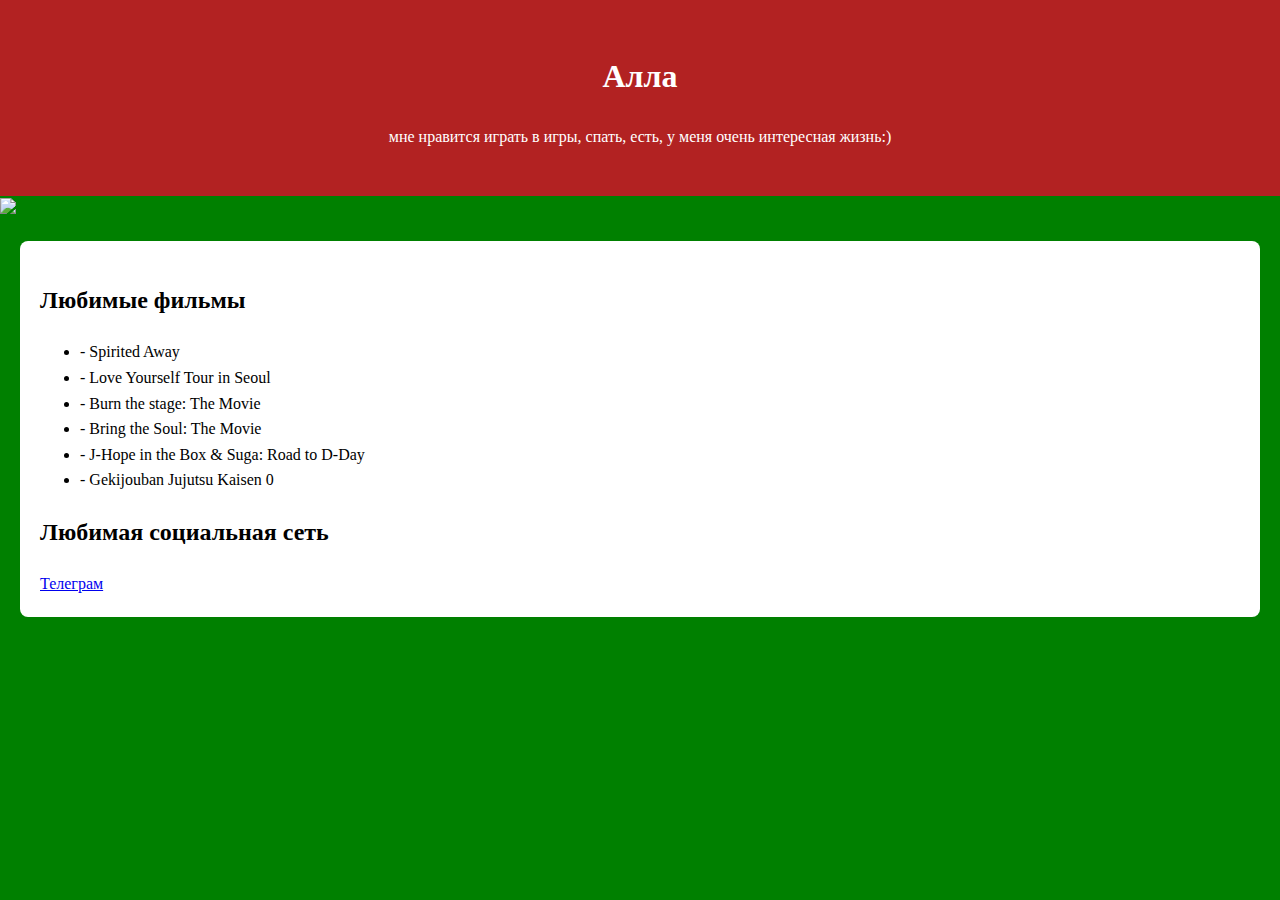
==== task1/index.html @ 820dacc0 "Update index.html" ====
<!DOCTYPE html>
<html lang="ru">

<head>
    <meta charset="UTF-8">
        <title>Задание 1</title>
    <link rel="stylesheet" href="styles.css">
</head>

<body>
<header>
    <h1>Алла</h1>
    <p>мне нравится играть в игры, спать, есть, у меня очень интересная жизнь:)</p>   
</header>
<section_0>    
    <img class=".image" src="https://i.pinimg.com/1200x/9a/45/a9/9a45a972882ae94a6638720d38893088.jpg">
</section_0>    
<section id="html">
    <h2>Любимые фильмы</h2>
    <ul> 
    <li>- Spirited Away</li>
    <li>- Love Yourself Tour in Seoul</li>
    <li>- Burn the stage: The Movie</li>
    <li>- Bring the Soul: The Movie</li>
    <li>- J-Hope in the Box & Suga: Road to D-Day</li>
    <li>- Gekijouban Jujutsu Kaisen 0</li> 
    </ul>
    <h2>Любимая социальная сеть</h2>
    <a href="https://telegram.org/">Телеграм</a>
</section>
<body>
    
</html>
---- task1/styles.css ----
body {
     font-family: Times New Roman, sans-serif;
     margin: 0;
     padding: 0;
     background-color: #008000;
     line-height: 1.6;
}     
header {
    background-color: #B22222;
    color: white;
    text-align: center;
    padding: 30px 0;
}
.image {
     width: 150px;
     height: 150px;
     border: 20px solid black;
     flex-direction: colum;
}       
section {
    padding: 20px;
    margin: 20px;
    background-color: white;
    border-radius: 8px;    
}
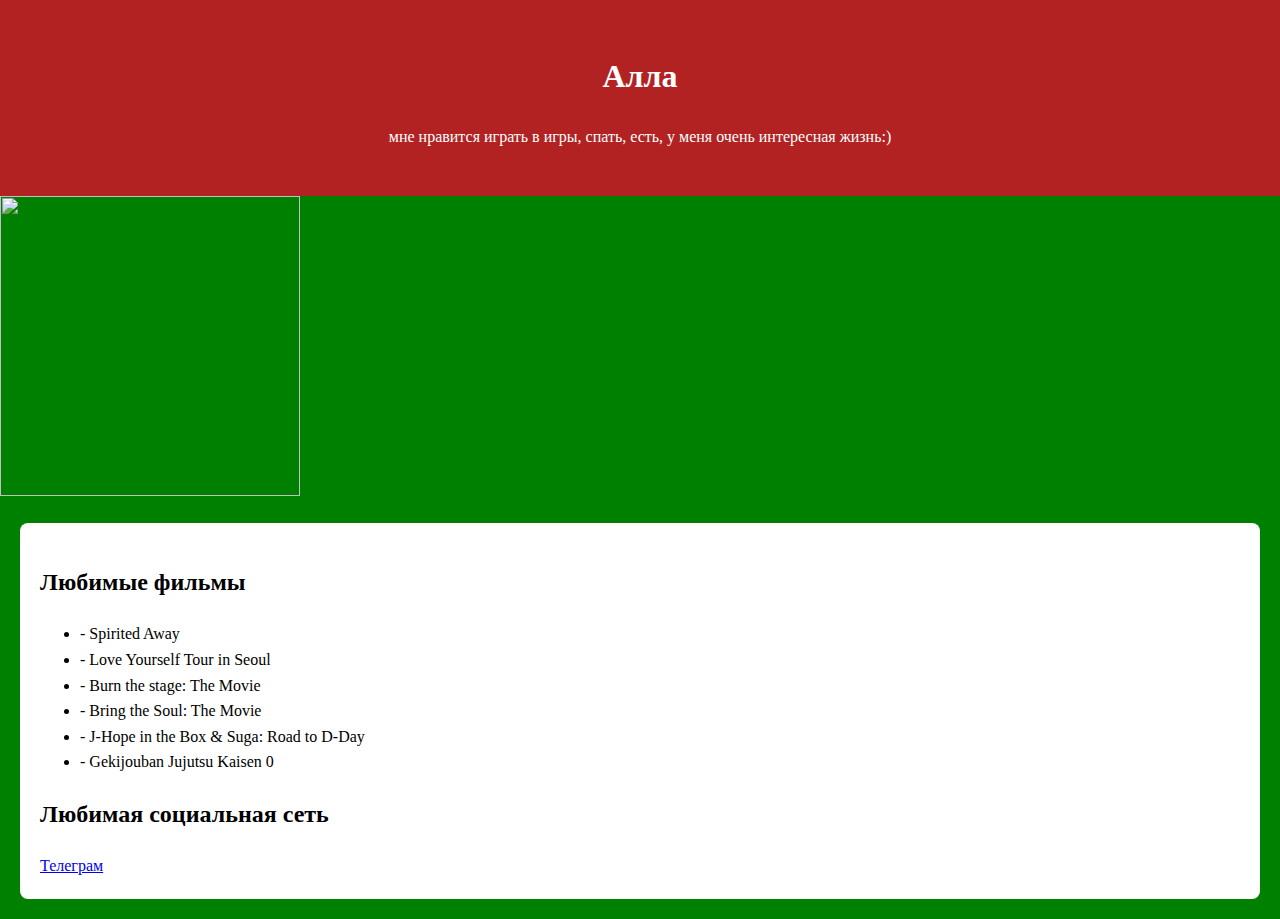
==== commit 53a50a49: "Update index.html" ====
--- a/task1/index.html
+++ b/task1/index.html
@@ -12,9 +12,10 @@
     <h1>Алла</h1>
     <p>мне нравится играть в игры, спать, есть, у меня очень интересная жизнь:)</p>   
 </header>
-<section_0>    
-    <img class=".image" src="https://i.pinimg.com/1200x/9a/45/a9/9a45a972882ae94a6638720d38893088.jpg">
-</section_0>    
+<img class=".image" 
+    src="https://i.pinimg.com/1200x/9a/45/a9/9a45a972882ae94a6638720d38893088.jpg"
+    width="300"
+    height="300" />   
 <section id="html">
     <h2>Любимые фильмы</h2>
     <ul> 
--- a/task1/styles.css
+++ b/task1/styles.css
@@ -11,7 +11,7 @@
     text-align: center;
     padding: 30px 0;
 }
-.image {
+section_0 {
      width: 150px;
      height: 150px;
      border: 20px solid black;
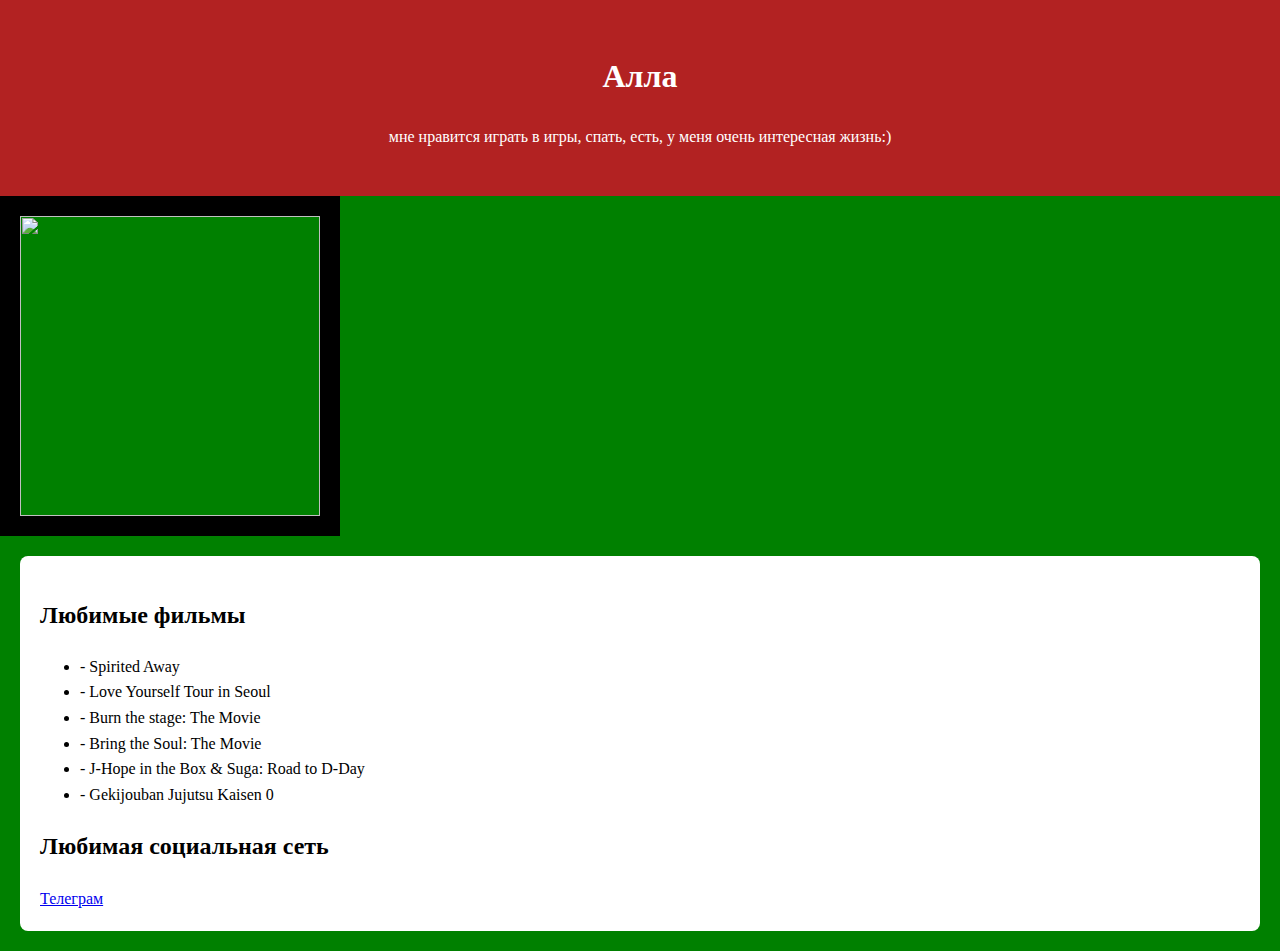
==== commit ca0924db: "Update index.html" ====
--- a/task1/index.html
+++ b/task1/index.html
@@ -14,8 +14,11 @@
 </header>
 <img class=".image" 
     src="https://i.pinimg.com/1200x/9a/45/a9/9a45a972882ae94a6638720d38893088.jpg"
-    width="300"
-    height="300" />   
+    width="300px"
+    height="300px"
+    border="20px solid black"
+    flex-destination="center"
+    />   
 <section id="html">
     <h2>Любимые фильмы</h2>
     <ul> 
--- a/task1/styles.css
+++ b/task1/styles.css
@@ -10,13 +10,7 @@
     color: white;
     text-align: center;
     padding: 30px 0;
-}
-section_0 {
-     width: 150px;
-     height: 150px;
-     border: 20px solid black;
-     flex-direction: colum;
-}       
+}     
 section {
     padding: 20px;
     margin: 20px;
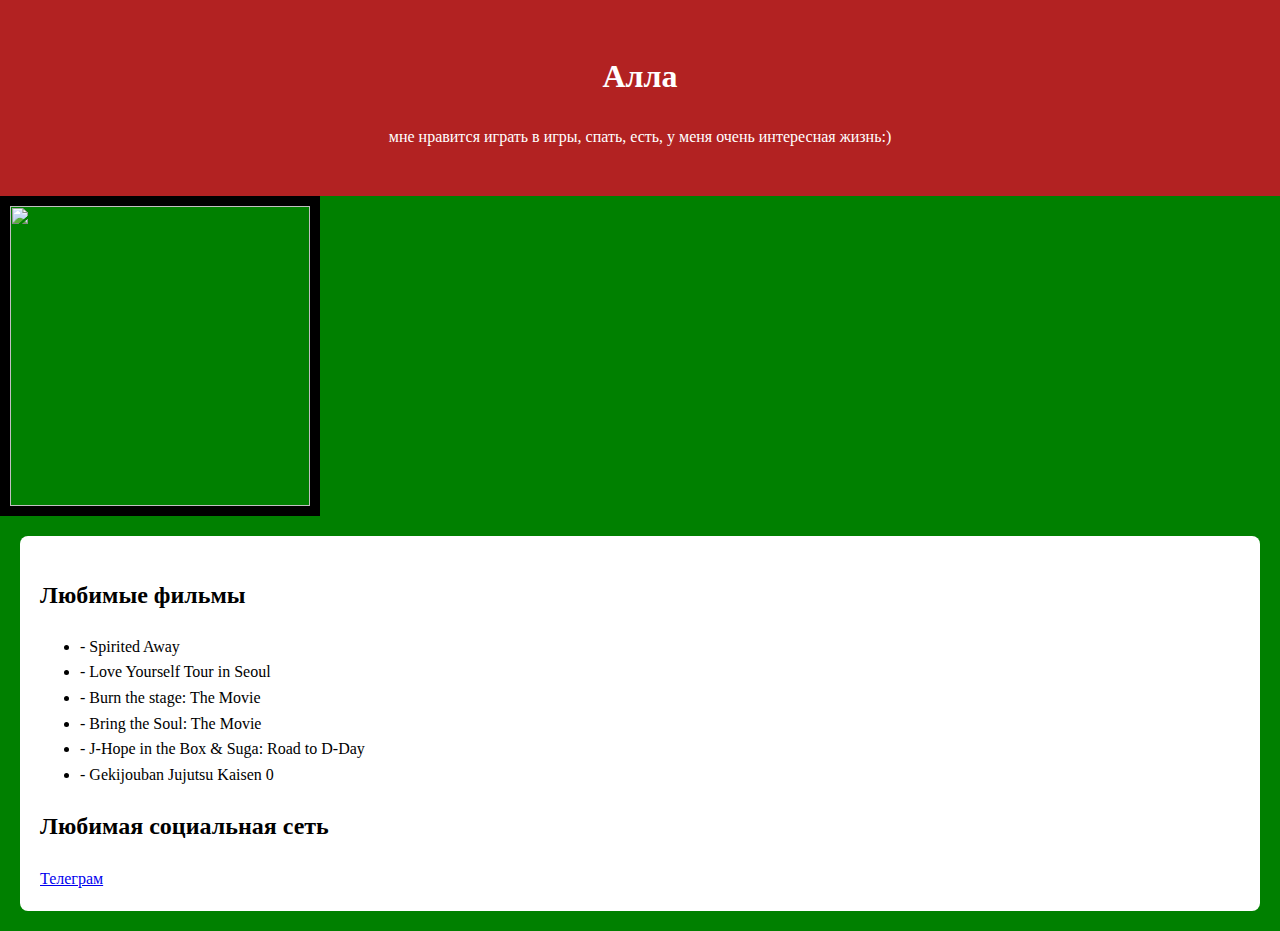
==== commit a01004a5: "Update index.html" ====
--- a/task1/index.html
+++ b/task1/index.html
@@ -16,7 +16,7 @@
     src="https://i.pinimg.com/1200x/9a/45/a9/9a45a972882ae94a6638720d38893088.jpg"
     width="300px"
     height="300px"
-    border="20px solid black"
+    style="border: 10px solid black;"
     flex-destination="center"
     />   
 <section id="html">
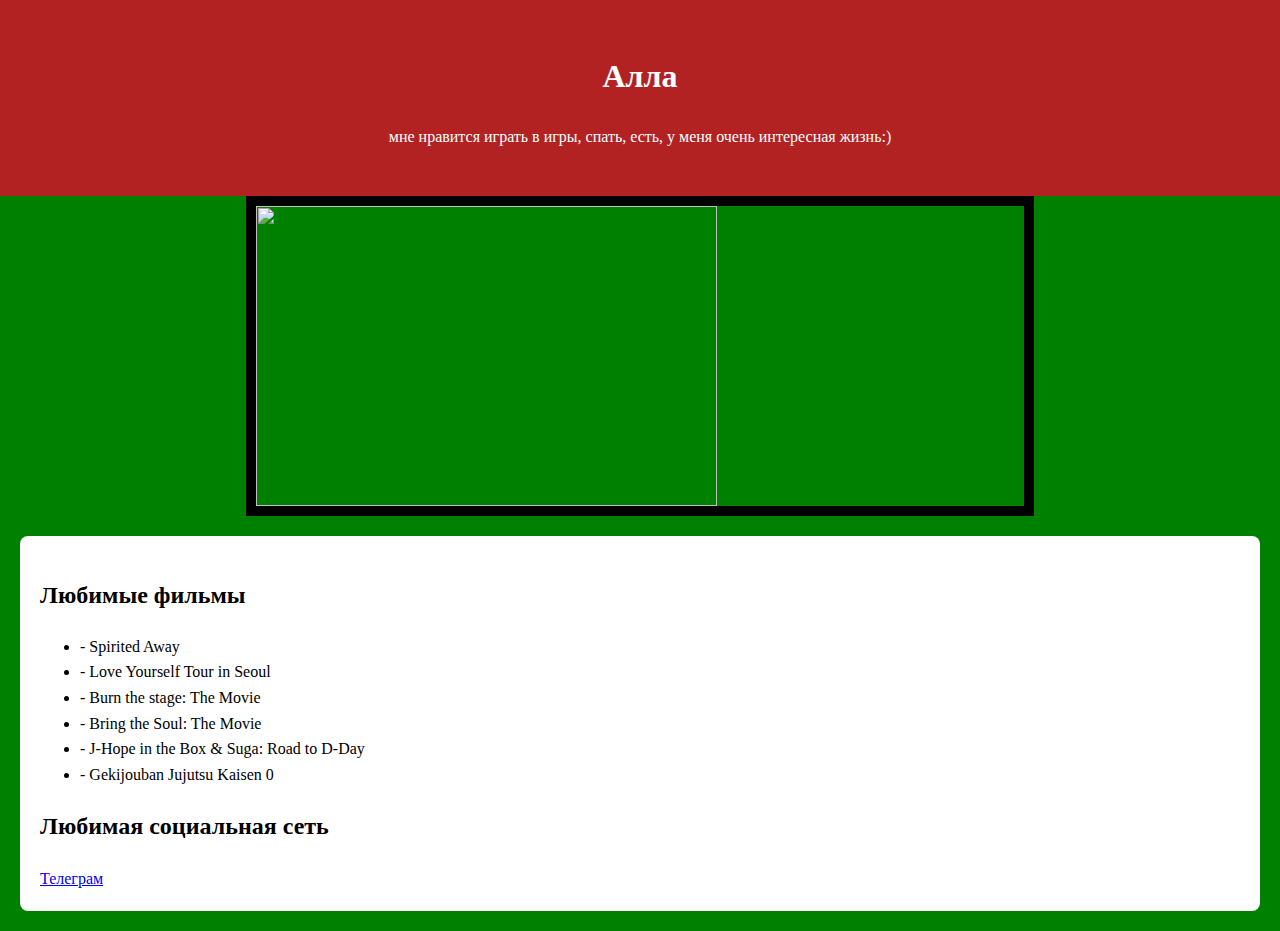
==== commit 3c92f7c7: "Update index.html" ====
--- a/task1/index.html
+++ b/task1/index.html
@@ -17,7 +17,6 @@
     width="300px"
     height="300px"
     style="border: 10px solid black;"
-    flex-destination="center"
     />   
 <section id="html">
     <h2>Любимые фильмы</h2>
--- a/task1/styles.css
+++ b/task1/styles.css
@@ -10,7 +10,12 @@
     color: white;
     text-align: center;
     padding: 30px 0;
-}     
+}
+img {
+     display: block;
+     width: 60%;
+     margin: auto;
+}
 section {
     padding: 20px;
     margin: 20px;
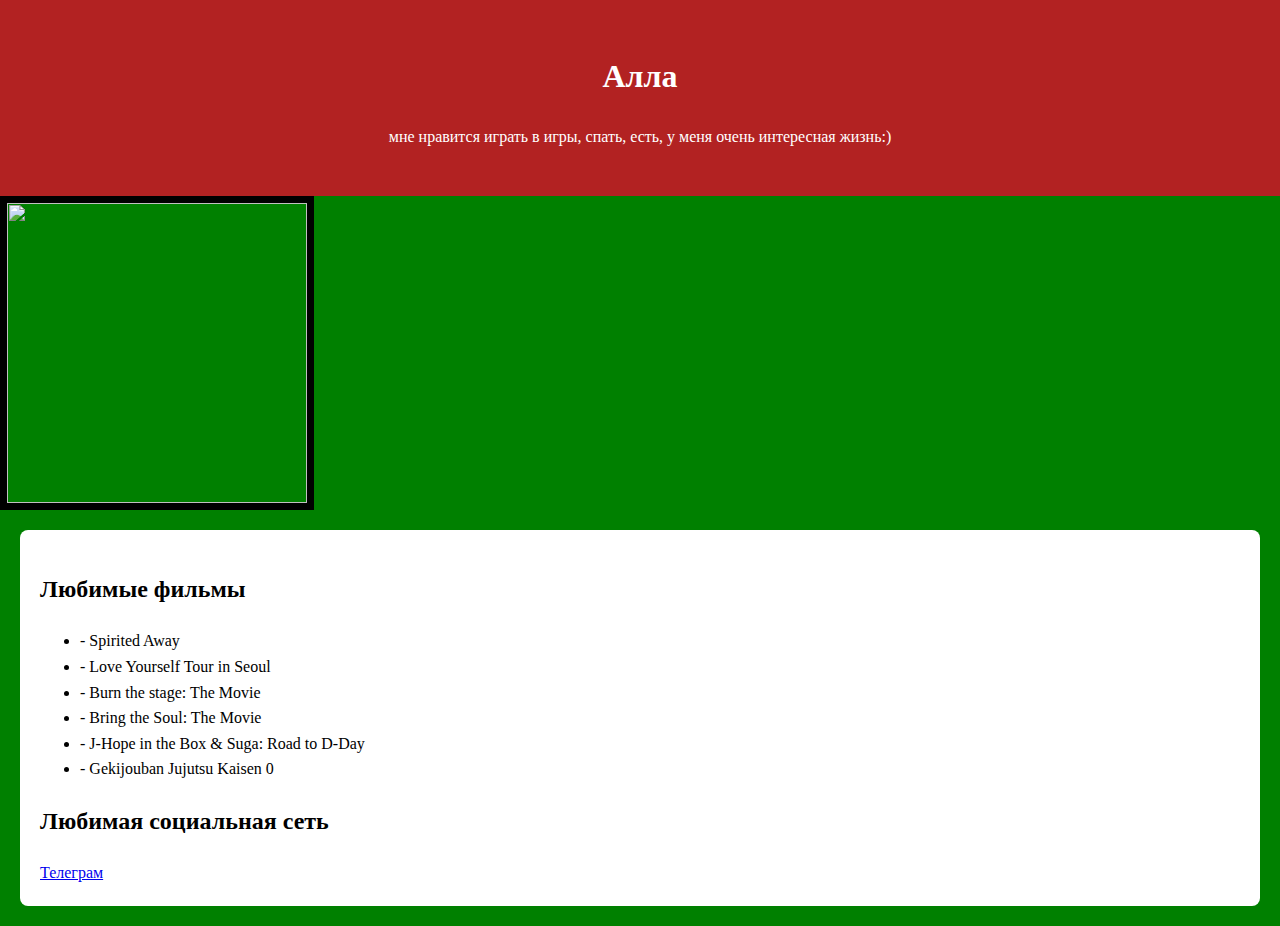
==== commit 385c61d7: "Update index.html" ====
--- a/task1/index.html
+++ b/task1/index.html
@@ -16,7 +16,7 @@
     src="https://i.pinimg.com/1200x/9a/45/a9/9a45a972882ae94a6638720d38893088.jpg"
     width="300px"
     height="300px"
-    style="border: 10px solid black;"
+    style="border: 7px solid black;"
     />   
 <section id="html">
     <h2>Любимые фильмы</h2>
--- a/task1/styles.css
+++ b/task1/styles.css
@@ -12,8 +12,7 @@
     padding: 30px 0;
 }
 img {
-     display: block;
-     width: 60%;
+     padding: 10px
      margin: auto;
 }
 section {
